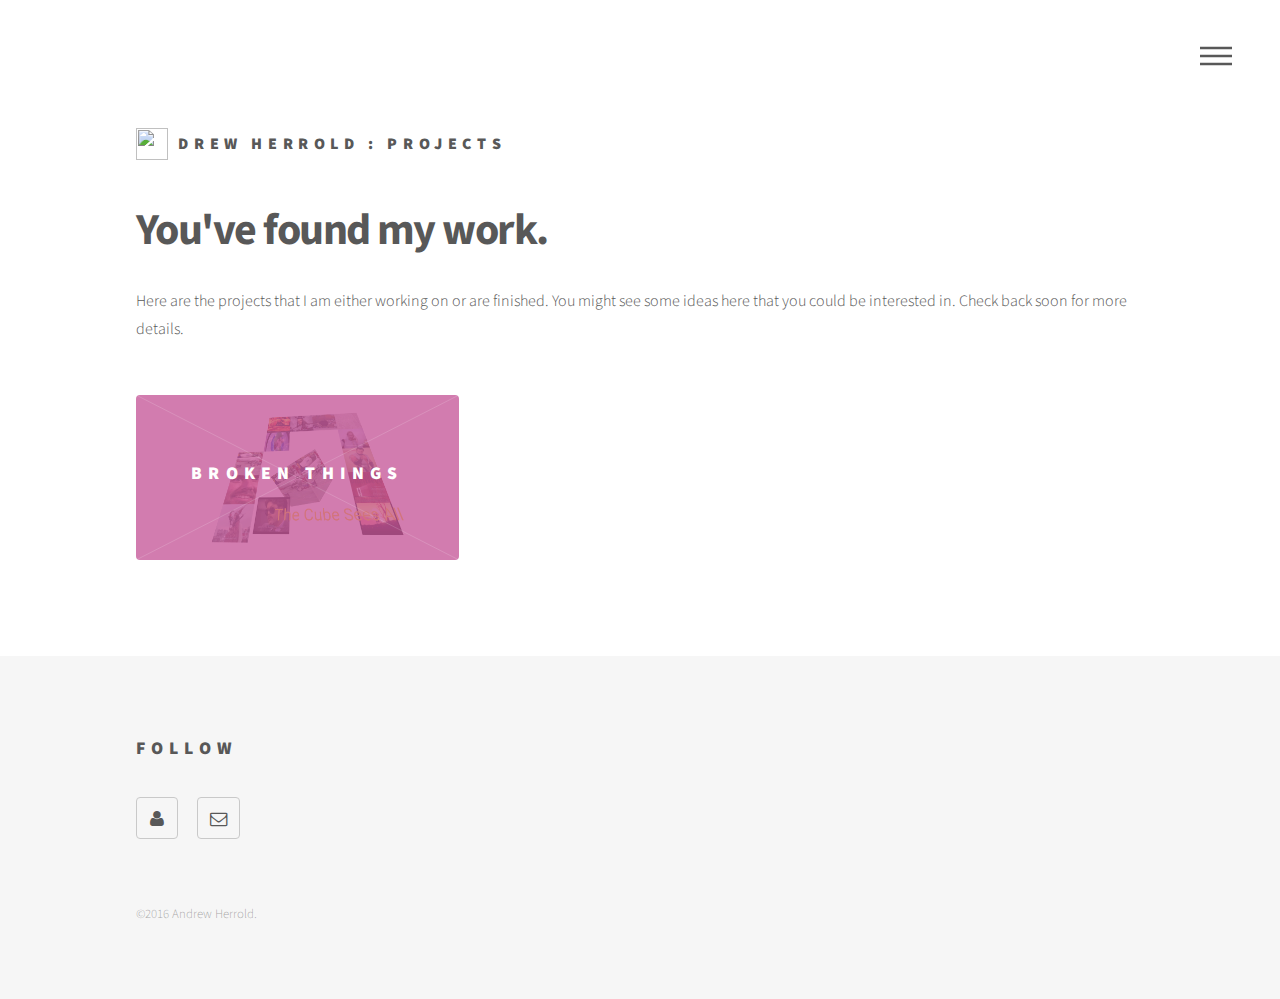
==== Projects/index.html @ 815cf6fb "Flow fix - refoldering things" ====
<!DOCTYPE HTML>
<!--
	Phantom by Pixelarity
	pixelarity.com @pixelarity
	License: pixelarity.com/license
-->
<html>
	<head>
		<title>Drew Herrold : Projects</title>
		<meta charset="utf-8" />
		<meta name="viewport" content="width=device-width, initial-scale=1" />
		<!--[if lte IE 8]><script src="assets/js/ie/html5shiv.js"></script><![endif]-->
		<link rel="stylesheet" href="../assets/css/projects.css" />
		<!--[if lte IE 9]><link rel="stylesheet" href="assets/css/ie9.css" /><![endif]-->
		<!--[if lte IE 8]><link rel="stylesheet" href="assets/css/ie8.css" /><![endif]-->
	</head>
	<body>
		<!-- Wrapper -->
			<div id="wrapper">

				<!-- Header -->
					<header id="header">
						<div class="inner">

							<!-- Logo -->
								<a href="../index.html" class="logo">
									<span class="symbol"><img src="#" alt="" /></span><span class="title">Drew herrold : Projects</span>
								</a>

							<!-- Nav -->
								<nav>
									<ul>
										<li><a href="#menu">Menu</a></li>
									</ul>
								</nav>

						</div>
					</header>

				<!-- Menu -->
					<nav id="menu">
						<h2>Menu</h2>
						<ul>
                        
							<li><a href="../index.html">Go Back Home</a></li>
							<li><a href="../placeholder.html">GeneratedDragons</a></li>
							<li><a href="../placeholder.html">Project Zinc</a></li>
							<li><a href="../placeholder.html">Project Emerald</a></li>
							
							<li><a href="/Projects/BrokenThings/BrokenThings.html">Failed and Broken Things</a><li>
							
							
						</ul>
					</nav>

				<!-- Main -->
					<div id="main">
						<div class="inner">
							<header>
								<h1>You've found my work.</h1>
								<p>Here are the projects that I am either working on or are finished. You might see some ideas here that you could be interested in. Check back soon for more details.</p>
							</header>
							<section class="tiles">
								<article class="style1">
									<span class="image">
										<img src="../images/pic01.jpg" alt="" />
									</span>
									<a href="../placeholder.html">
										<h2>GeneratedDragons</h2>
										<div class="content">
											<p>A take on dice-based roleplaying games.</p>
										</div>
									</a>
								</article>
								<article class="style2">
									<span class="image">
										<img src="../images/pic02.jpg" alt="" />
									</span>
									<a href="../placeholder.html">
										<h2>Project Zinc</h2>
										<div class="content">
											<p>Tanks, combos, and Paper Mario.</p>
										</div>
									</a>
								</article>
								<article class="style3">
									<span class="image">
										<img src="../images/pic03.jpg" alt="" />
									</span>
									<a href="../placeholder.html">
										<h2>Project Emerald</h2>
										<div class="content">
											<p>Digital Detectives.</p>
										</div>
									</a>
								</article>
								<article class="style4">
									<span class="image">
										<img src="/Projects/BrokenThings/images/canvas.png" alt="" />
									</span>
									<a href="/Projects/BrokenThings/BrokenThings.html">
										<h2>Broken Things</h2>
										<div class="content">
											<p>Abandon hope, ye who enter here. My small projects.</p>
										</div>
									</a>
								</article>
								<!--<article class="style5">
									<span class="image">
										<img src="images/pic05.jpg" alt="" />
									</span>
									<a href="generic.html">
										<h2>Aliquam</h2>
										<div class="content">
											<p>Sed nisl arcu euismod sit amet nisi lorem etiam dolor veroeros et feugiat.</p>
										</div>
									</a>
								</article>
								<article class="style6">
									<span class="image">
										<img src="images/pic06.jpg" alt="" />
									</span>
									<a href="generic.html">
										<h2>Veroeros</h2>
										<div class="content">
											<p>Sed nisl arcu euismod sit amet nisi lorem etiam dolor veroeros et feugiat.</p>
										</div>
									</a>
								</article>
								<article class="style2">
									<span class="image">
										<img src="images/pic07.jpg" alt="" />
									</span>
									<a href="generic.html">
										<h2>Ipsum</h2>
										<div class="content">
											<p>Sed nisl arcu euismod sit amet nisi lorem etiam dolor veroeros et feugiat.</p>
										</div>
									</a>
								</article>
								<article class="style3">
									<span class="image">
										<img src="images/pic08.jpg" alt="" />
									</span>
									<a href="generic.html">
										<h2>Dolor</h2>
										<div class="content">
											<p>Sed nisl arcu euismod sit amet nisi lorem etiam dolor veroeros et feugiat.</p>
										</div>
									</a>
								</article>
								<article class="style1">
									<span class="image">
										<img src="images/pic09.jpg" alt="" />
									</span>
									<a href="generic.html">
										<h2>Nullam</h2>
										<div class="content">
											<p>Sed nisl arcu euismod sit amet nisi lorem etiam dolor veroeros et feugiat.</p>
										</div>
									</a>
								</article>
								<article class="style5">
									<span class="image">
										<img src="images/pic10.jpg" alt="" />
									</span>
									<a href="generic.html">
										<h2>Ultricies</h2>
										<div class="content">
											<p>Sed nisl arcu euismod sit amet nisi lorem etiam dolor veroeros et feugiat.</p>
										</div>
									</a>
								</article>
								<article class="style6">
									<span class="image">
										<img src="images/pic11.jpg" alt="" />
									</span>
									<a href="generic.html">
										<h2>Dictum</h2>
										<div class="content">
											<p>Sed nisl arcu euismod sit amet nisi lorem etiam dolor veroeros et feugiat.</p>
										</div>
									</a>
								</article>
								<article class="style4">
									<span class="image">
										<img src="images/pic12.jpg" alt="" />
									</span>
									<a href="generic.html">
										<h2>Pretium</h2>
										<div class="content">
											<p>Sed nisl arcu euismod sit amet nisi lorem etiam dolor veroeros et feugiat.</p>
										</div>
									</a>
								</article>-->
							</section>
						</div>
					</div>

				<!-- Footer -->
					<footer id="footer">
						<div class="inner">
							<!--<section>
								<h2>Get in touch</h2>
								<form method="post" action="#">
									<div class="field half first">
										<input type="text" name="name" id="name" placeholder="Name" />
									</div>
									<div class="field half">
										<input type="email" name="email" id="email" placeholder="Email" />
									</div>
									<div class="field">
										<textarea name="message" id="message" placeholder="Message"></textarea>
									</div>
									<ul class="actions">
										<li><input type="submit" value="Send" class="special" /></li>
									</ul>
								</form>
							</section>-->
							<section>
								<h2>Follow</h2>
								<ul class="icons">
									<!--<li><a href="#" class="icon style2 fa-twitter"><span class="label">Twitter</span></a></li>
									<li><a href="#" class="icon style2 fa-facebook"><span class="label">Facebook</span></a></li>
									<li><a href="#" class="icon style2 fa-instagram"><span class="label">Instagram</span></a></li>
									<li><a href="#" class="icon style2 fa-dribbble"><span class="label">Dribbble</span></a></li>
									<li><a href="#" class="icon style2 fa-github"><span class="label">GitHub</span></a></li>
									<li><a href="#" class="icon style2 fa-500px"><span class="label">500px</span></a></li>-->
									<li><a href="../Personal/personal.html" class="icon style2 fa-user"><span class="label">Phone</span></a></li>
									<li><a href="mailto::me@drewherrold.com" class="icon style2 fa-envelope-o"><span class="label">Email</span></a></li>
								</ul>
							</section>
							<ul class="copyright">
								<li>&copy;2016 Andrew Herrold.</li>
							</ul>
						</div>
					</footer>

			</div>

		<!-- Scripts -->
			<script src="../assets/js/jquery.min.js"></script>
			<script src="../assets/js/skel.min.js"></script>
			<script src="../assets/js/util.js"></script>
			<!--[if lte IE 8]><script src="assets/js/ie/respond.min.js"></script><![endif]-->
			<script src="../assets/js/projects.js"></script>

	</body>
</html>
---- assets/css/projects.css ----
@import url(font-awesome.min.css);
@import url("//fonts.googleapis.com/css?family=Source+Sans+Pro:300,700,900");

/*
	Phantom by Pixelarity
	pixelarity.com @pixelarity
	License: pixelarity.com/license
*/

/* Reset */

	html, body, div, span, applet, object, iframe, h1, h2, h3, h4, h5, h6, p, blockquote, pre, a, abbr, acronym, address, big, cite, code, del, dfn, em, img, ins, kbd, q, s, samp, small, strike, strong, sub, sup, tt, var, b, u, i, center, dl, dt, dd, ol, ul, li, fieldset, form, label, legend, table, caption, tbody, tfoot, thead, tr, th, td, article, aside, canvas, details, embed, figure, figcaption, footer, header, hgroup, menu, nav, output, ruby, section, summary, time, mark, audio, video {
		margin: 0;
		padding: 0;
		border: 0;
		font-size: 100%;
		font: inherit;
		vertical-align: baseline;
	}

	article, aside, details, figcaption, figure, footer, header, hgroup, menu, nav, section {
		display: block;
	}

	body {
		line-height: 1;
	}

	ol, ul {
		list-style: none;
	}

	blockquote, q {
		quotes: none;
	}

	blockquote:before, blockquote:after, q:before, q:after {
		content: '';
		content: none;
	}

	table {
		border-collapse: collapse;
		border-spacing: 0;
	}

	body {
		-webkit-text-size-adjust: none;
	}

/* Box Model */

	*, *:before, *:after {
		-moz-box-sizing: border-box;
		-webkit-box-sizing: border-box;
		box-sizing: border-box;
	}

/* Grid */

	.row {
		border-bottom: solid 1px transparent;
		-moz-box-sizing: border-box;
		-webkit-box-sizing: border-box;
		box-sizing: border-box;
	}

	.row > * {
		float: left;
		-moz-box-sizing: border-box;
		-webkit-box-sizing: border-box;
		box-sizing: border-box;
	}

	.row:after, .row:before {
		content: '';
		display: block;
		clear: both;
		height: 0;
	}

	.row.uniform > * > :first-child {
		margin-top: 0;
	}

	.row.uniform > * > :last-child {
		margin-bottom: 0;
	}

	.row.\30 \25 > * {
		padding: 0 0 0 0em;
	}

	.row.\30 \25 {
		margin: 0 0 -1px 0em;
	}

	.row.uniform.\30 \25 > * {
		padding: 0em 0 0 0em;
	}

	.row.uniform.\30 \25 {
		margin: 0em 0 -1px 0em;
	}

	.row > * {
		padding: 0 0 0 2em;
	}

	.row {
		margin: 0 0 -1px -2em;
	}

	.row.uniform > * {
		padding: 2em 0 0 2em;
	}

	.row.uniform {
		margin: -2em 0 -1px -2em;
	}

	.row.\32 00\25 > * {
		padding: 0 0 0 4em;
	}

	.row.\32 00\25 {
		margin: 0 0 -1px -4em;
	}

	.row.uniform.\32 00\25 > * {
		padding: 4em 0 0 4em;
	}

	.row.uniform.\32 00\25 {
		margin: -4em 0 -1px -4em;
	}

	.row.\31 50\25 > * {
		padding: 0 0 0 3em;
	}

	.row.\31 50\25 {
		margin: 0 0 -1px -3em;
	}

	.row.uniform.\31 50\25 > * {
		padding: 3em 0 0 3em;
	}

	.row.uniform.\31 50\25 {
		margin: -3em 0 -1px -3em;
	}

	.row.\35 0\25 > * {
		padding: 0 0 0 1em;
	}

	.row.\35 0\25 {
		margin: 0 0 -1px -1em;
	}

	.row.uniform.\35 0\25 > * {
		padding: 1em 0 0 1em;
	}

	.row.uniform.\35 0\25 {
		margin: -1em 0 -1px -1em;
	}

	.row.\32 5\25 > * {
		padding: 0 0 0 0.5em;
	}

	.row.\32 5\25 {
		margin: 0 0 -1px -0.5em;
	}

	.row.uniform.\32 5\25 > * {
		padding: 0.5em 0 0 0.5em;
	}

	.row.uniform.\32 5\25 {
		margin: -0.5em 0 -1px -0.5em;
	}

	.\31 2u, .\31 2u\24 {
		width: 100%;
		clear: none;
		margin-left: 0;
	}

	.\31 1u, .\31 1u\24 {
		width: 91.6666666667%;
		clear: none;
		margin-left: 0;
	}

	.\31 0u, .\31 0u\24 {
		width: 83.3333333333%;
		clear: none;
		margin-left: 0;
	}

	.\39 u, .\39 u\24 {
		width: 75%;
		clear: none;
		margin-left: 0;
	}

	.\38 u, .\38 u\24 {
		width: 66.6666666667%;
		clear: none;
		margin-left: 0;
	}

	.\37 u, .\37 u\24 {
		width: 58.3333333333%;
		clear: none;
		margin-left: 0;
	}

	.\36 u, .\36 u\24 {
		width: 50%;
		clear: none;
		margin-left: 0;
	}

	.\35 u, .\35 u\24 {
		width: 41.6666666667%;
		clear: none;
		margin-left: 0;
	}

	.\34 u, .\34 u\24 {
		width: 33.3333333333%;
		clear: none;
		margin-left: 0;
	}

	.\33 u, .\33 u\24 {
		width: 25%;
		clear: none;
		margin-left: 0;
	}

	.\32 u, .\32 u\24 {
		width: 16.6666666667%;
		clear: none;
		margin-left: 0;
	}

	.\31 u, .\31 u\24 {
		width: 8.3333333333%;
		clear: none;
		margin-left: 0;
	}

	.\31 2u\24 + *,
	.\31 1u\24 + *,
	.\31 0u\24 + *,
	.\39 u\24 + *,
	.\38 u\24 + *,
	.\37 u\24 + *,
	.\36 u\24 + *,
	.\35 u\24 + *,
	.\34 u\24 + *,
	.\33 u\24 + *,
	.\32 u\24 + *,
	.\31 u\24 + * {
		clear: left;
	}

	.\-11u {
		margin-left: 91.66667%;
	}

	.\-10u {
		margin-left: 83.33333%;
	}

	.\-9u {
		margin-left: 75%;
	}

	.\-8u {
		margin-left: 66.66667%;
	}

	.\-7u {
		margin-left: 58.33333%;
	}

	.\-6u {
		margin-left: 50%;
	}

	.\-5u {
		margin-left: 41.66667%;
	}

	.\-4u {
		margin-left: 33.33333%;
	}

	.\-3u {
		margin-left: 25%;
	}

	.\-2u {
		margin-left: 16.66667%;
	}

	.\-1u {
		margin-left: 8.33333%;
	}

	@media screen and (max-width: 1680px) {

		.row > * {
			padding: 0 0 0 2em;
		}

		.row {
			margin: 0 0 -1px -2em;
		}

		.row.uniform > * {
			padding: 2em 0 0 2em;
		}

		.row.uniform {
			margin: -2em 0 -1px -2em;
		}

		.row.\32 00\25 > * {
			padding: 0 0 0 4em;
		}

		.row.\32 00\25 {
			margin: 0 0 -1px -4em;
		}

		.row.uniform.\32 00\25 > * {
			padding: 4em 0 0 4em;
		}

		.row.uniform.\32 00\25 {
			margin: -4em 0 -1px -4em;
		}

		.row.\31 50\25 > * {
			padding: 0 0 0 3em;
		}

		.row.\31 50\25 {
			margin: 0 0 -1px -3em;
		}

		.row.uniform.\31 50\25 > * {
			padding: 3em 0 0 3em;
		}

		.row.uniform.\31 50\25 {
			margin: -3em 0 -1px -3em;
		}

		.row.\35 0\25 > * {
			padding: 0 0 0 1em;
		}

		.row.\35 0\25 {
			margin: 0 0 -1px -1em;
		}

		.row.uniform.\35 0\25 > * {
			padding: 1em 0 0 1em;
		}

		.row.uniform.\35 0\25 {
			margin: -1em 0 -1px -1em;
		}

		.row.\32 5\25 > * {
			padding: 0 0 0 0.5em;
		}

		.row.\32 5\25 {
			margin: 0 0 -1px -0.5em;
		}

		.row.uniform.\32 5\25 > * {
			padding: 0.5em 0 0 0.5em;
		}

		.row.uniform.\32 5\25 {
			margin: -0.5em 0 -1px -0.5em;
		}

		.\31 2u\28xlarge\29, .\31 2u\24\28xlarge\29 {
			width: 100%;
			clear: none;
			margin-left: 0;
		}

		.\31 1u\28xlarge\29, .\31 1u\24\28xlarge\29 {
			width: 91.6666666667%;
			clear: none;
			margin-left: 0;
		}

		.\31 0u\28xlarge\29, .\31 0u\24\28xlarge\29 {
			width: 83.3333333333%;
			clear: none;
			margin-left: 0;
		}

		.\39 u\28xlarge\29, .\39 u\24\28xlarge\29 {
			width: 75%;
			clear: none;
			margin-left: 0;
		}

		.\38 u\28xlarge\29, .\38 u\24\28xlarge\29 {
			width: 66.6666666667%;
			clear: none;
			margin-left: 0;
		}

		.\37 u\28xlarge\29, .\37 u\24\28xlarge\29 {
			width: 58.3333333333%;
			clear: none;
			margin-left: 0;
		}

		.\36 u\28xlarge\29, .\36 u\24\28xlarge\29 {
			width: 50%;
			clear: none;
			margin-left: 0;
		}

		.\35 u\28xlarge\29, .\35 u\24\28xlarge\29 {
			width: 41.6666666667%;
			clear: none;
			margin-left: 0;
		}

		.\34 u\28xlarge\29, .\34 u\24\28xlarge\29 {
			width: 33.3333333333%;
			clear: none;
			margin-left: 0;
		}

		.\33 u\28xlarge\29, .\33 u\24\28xlarge\29 {
			width: 25%;
			clear: none;
			margin-left: 0;
		}

		.\32 u\28xlarge\29, .\32 u\24\28xlarge\29 {
			width: 16.6666666667%;
			clear: none;
			margin-left: 0;
		}

		.\31 u\28xlarge\29, .\31 u\24\28xlarge\29 {
			width: 8.3333333333%;
			clear: none;
			margin-left: 0;
		}

		.\31 2u\24\28xlarge\29 + *,
		.\31 1u\24\28xlarge\29 + *,
		.\31 0u\24\28xlarge\29 + *,
		.\39 u\24\28xlarge\29 + *,
		.\38 u\24\28xlarge\29 + *,
		.\37 u\24\28xlarge\29 + *,
		.\36 u\24\28xlarge\29 + *,
		.\35 u\24\28xlarge\29 + *,
		.\34 u\24\28xlarge\29 + *,
		.\33 u\24\28xlarge\29 + *,
		.\32 u\24\28xlarge\29 + *,
		.\31 u\24\28xlarge\29 + * {
			clear: left;
		}

		.\-11u\28xlarge\29 {
			margin-left: 91.66667%;
		}

		.\-10u\28xlarge\29 {
			margin-left: 83.33333%;
		}

		.\-9u\28xlarge\29 {
			margin-left: 75%;
		}

		.\-8u\28xlarge\29 {
			margin-left: 66.66667%;
		}

		.\-7u\28xlarge\29 {
			margin-left: 58.33333%;
		}

		.\-6u\28xlarge\29 {
			margin-left: 50%;
		}

		.\-5u\28xlarge\29 {
			margin-left: 41.66667%;
		}

		.\-4u\28xlarge\29 {
			margin-left: 33.33333%;
		}

		.\-3u\28xlarge\29 {
			margin-left: 25%;
		}

		.\-2u\28xlarge\29 {
			margin-left: 16.66667%;
		}

		.\-1u\28xlarge\29 {
			margin-left: 8.33333%;
		}

	}

	@media screen and (max-width: 1280px) {

		.row > * {
			padding: 0 0 0 2em;
		}

		.row {
			margin: 0 0 -1px -2em;
		}

		.row.uniform > * {
			padding: 2em 0 0 2em;
		}

		.row.uniform {
			margin: -2em 0 -1px -2em;
		}

		.row.\32 00\25 > * {
			padding: 0 0 0 4em;
		}

		.row.\32 00\25 {
			margin: 0 0 -1px -4em;
		}

		.row.uniform.\32 00\25 > * {
			padding: 4em 0 0 4em;
		}

		.row.uniform.\32 00\25 {
			margin: -4em 0 -1px -4em;
		}

		.row.\31 50\25 > * {
			padding: 0 0 0 3em;
		}

		.row.\31 50\25 {
			margin: 0 0 -1px -3em;
		}

		.row.uniform.\31 50\25 > * {
			padding: 3em 0 0 3em;
		}

		.row.uniform.\31 50\25 {
			margin: -3em 0 -1px -3em;
		}

		.row.\35 0\25 > * {
			padding: 0 0 0 1em;
		}

		.row.\35 0\25 {
			margin: 0 0 -1px -1em;
		}

		.row.uniform.\35 0\25 > * {
			padding: 1em 0 0 1em;
		}

		.row.uniform.\35 0\25 {
			margin: -1em 0 -1px -1em;
		}

		.row.\32 5\25 > * {
			padding: 0 0 0 0.5em;
		}

		.row.\32 5\25 {
			margin: 0 0 -1px -0.5em;
		}

		.row.uniform.\32 5\25 > * {
			padding: 0.5em 0 0 0.5em;
		}

		.row.uniform.\32 5\25 {
			margin: -0.5em 0 -1px -0.5em;
		}

		.\31 2u\28large\29, .\31 2u\24\28large\29 {
			width: 100%;
			clear: none;
			margin-left: 0;
		}

		.\31 1u\28large\29, .\31 1u\24\28large\29 {
			width: 91.6666666667%;
			clear: none;
			margin-left: 0;
		}

		.\31 0u\28large\29, .\31 0u\24\28large\29 {
			width: 83.3333333333%;
			clear: none;
			margin-left: 0;
		}

		.\39 u\28large\29, .\39 u\24\28large\29 {
			width: 75%;
			clear: none;
			margin-left: 0;
		}

		.\38 u\28large\29, .\38 u\24\28large\29 {
			width: 66.6666666667%;
			clear: none;
			margin-left: 0;
		}

		.\37 u\28large\29, .\37 u\24\28large\29 {
			width: 58.3333333333%;
			clear: none;
			margin-left: 0;
		}

		.\36 u\28large\29, .\36 u\24\28large\29 {
			width: 50%;
			clear: none;
			margin-left: 0;
		}

		.\35 u\28large\29, .\35 u\24\28large\29 {
			width: 41.6666666667%;
			clear: none;
			margin-left: 0;
		}

		.\34 u\28large\29, .\34 u\24\28large\29 {
			width: 33.3333333333%;
			clear: none;
			margin-left: 0;
		}

		.\33 u\28large\29, .\33 u\24\28large\29 {
			width: 25%;
			clear: none;
			margin-left: 0;
		}

		.\32 u\28large\29, .\32 u\24\28large\29 {
			width: 16.6666666667%;
			clear: none;
			margin-left: 0;
		}

		.\31 u\28large\29, .\31 u\24\28large\29 {
			width: 8.3333333333%;
			clear: none;
			margin-left: 0;
		}

		.\31 2u\24\28large\29 + *,
		.\31 1u\24\28large\29 + *,
		.\31 0u\24\28large\29 + *,
		.\39 u\24\28large\29 + *,
		.\38 u\24\28large\29 + *,
		.\37 u\24\28large\29 + *,
		.\36 u\24\28large\29 + *,
		.\35 u\24\28large\29 + *,
		.\34 u\24\28large\29 + *,
		.\33 u\24\28large\29 + *,
		.\32 u\24\28large\29 + *,
		.\31 u\24\28large\29 + * {
			clear: left;
		}

		.\-11u\28large\29 {
			margin-left: 91.66667%;
		}

		.\-10u\28large\29 {
			margin-left: 83.33333%;
		}

		.\-9u\28large\29 {
			margin-left: 75%;
		}

		.\-8u\28large\29 {
			margin-left: 66.66667%;
		}

		.\-7u\28large\29 {
			margin-left: 58.33333%;
		}

		.\-6u\28large\29 {
			margin-left: 50%;
		}

		.\-5u\28large\29 {
			margin-left: 41.66667%;
		}

		.\-4u\28large\29 {
			margin-left: 33.33333%;
		}

		.\-3u\28large\29 {
			margin-left: 25%;
		}

		.\-2u\28large\29 {
			margin-left: 16.66667%;
		}

		.\-1u\28large\29 {
			margin-left: 8.33333%;
		}

	}

	@media screen and (max-width: 980px) {

		.row > * {
			padding: 0 0 0 1.5em;
		}

		.row {
			margin: 0 0 -1px -1.5em;
		}

		.row.uniform > * {
			padding: 1.5em 0 0 1.5em;
		}

		.row.uniform {
			margin: -1.5em 0 -1px -1.5em;
		}

		.row.\32 00\25 > * {
			padding: 0 0 0 3em;
		}

		.row.\32 00\25 {
			margin: 0 0 -1px -3em;
		}

		.row.uniform.\32 00\25 > * {
			padding: 3em 0 0 3em;
		}

		.row.uniform.\32 00\25 {
			margin: -3em 0 -1px -3em;
		}

		.row.\31 50\25 > * {
			padding: 0 0 0 2.25em;
		}

		.row.\31 50\25 {
			margin: 0 0 -1px -2.25em;
		}

		.row.uniform.\31 50\25 > * {
			padding: 2.25em 0 0 2.25em;
		}

		.row.uniform.\31 50\25 {
			margin: -2.25em 0 -1px -2.25em;
		}

		.row.\35 0\25 > * {
			padding: 0 0 0 0.75em;
		}

		.row.\35 0\25 {
			margin: 0 0 -1px -0.75em;
		}

		.row.uniform.\35 0\25 > * {
			padding: 0.75em 0 0 0.75em;
		}

		.row.uniform.\35 0\25 {
			margin: -0.75em 0 -1px -0.75em;
		}

		.row.\32 5\25 > * {
			padding: 0 0 0 0.375em;
		}

		.row.\32 5\25 {
			margin: 0 0 -1px -0.375em;
		}

		.row.uniform.\32 5\25 > * {
			padding: 0.375em 0 0 0.375em;
		}

		.row.uniform.\32 5\25 {
			margin: -0.375em 0 -1px -0.375em;
		}

		.\31 2u\28medium\29, .\31 2u\24\28medium\29 {
			width: 100%;
			clear: none;
			margin-left: 0;
		}

		.\31 1u\28medium\29, .\31 1u\24\28medium\29 {
			width: 91.6666666667%;
			clear: none;
			margin-left: 0;
		}

		.\31 0u\28medium\29, .\31 0u\24\28medium\29 {
			width: 83.3333333333%;
			clear: none;
			margin-left: 0;
		}

		.\39 u\28medium\29, .\39 u\24\28medium\29 {
			width: 75%;
			clear: none;
			margin-left: 0;
		}

		.\38 u\28medium\29, .\38 u\24\28medium\29 {
			width: 66.6666666667%;
			clear: none;
			margin-left: 0;
		}

		.\37 u\28medium\29, .\37 u\24\28medium\29 {
			width: 58.3333333333%;
			clear: none;
			margin-left: 0;
		}

		.\36 u\28medium\29, .\36 u\24\28medium\29 {
			width: 50%;
			clear: none;
			margin-left: 0;
		}

		.\35 u\28medium\29, .\35 u\24\28medium\29 {
			width: 41.6666666667%;
			clear: none;
			margin-left: 0;
		}

		.\34 u\28medium\29, .\34 u\24\28medium\29 {
			width: 33.3333333333%;
			clear: none;
			margin-left: 0;
		}

		.\33 u\28medium\29, .\33 u\24\28medium\29 {
			width: 25%;
			clear: none;
			margin-left: 0;
		}

		.\32 u\28medium\29, .\32 u\24\28medium\29 {
			width: 16.6666666667%;
			clear: none;
			margin-left: 0;
		}

		.\31 u\28medium\29, .\31 u\24\28medium\29 {
			width: 8.3333333333%;
			clear: none;
			margin-left: 0;
		}

		.\31 2u\24\28medium\29 + *,
		.\31 1u\24\28medium\29 + *,
		.\31 0u\24\28medium\29 + *,
		.\39 u\24\28medium\29 + *,
		.\38 u\24\28medium\29 + *,
		.\37 u\24\28medium\29 + *,
		.\36 u\24\28medium\29 + *,
		.\35 u\24\28medium\29 + *,
		.\34 u\24\28medium\29 + *,
		.\33 u\24\28medium\29 + *,
		.\32 u\24\28medium\29 + *,
		.\31 u\24\28medium\29 + * {
			clear: left;
		}

		.\-11u\28medium\29 {
			margin-left: 91.66667%;
		}

		.\-10u\28medium\29 {
			margin-left: 83.33333%;
		}

		.\-9u\28medium\29 {
			margin-left: 75%;
		}

		.\-8u\28medium\29 {
			margin-left: 66.66667%;
		}

		.\-7u\28medium\29 {
			margin-left: 58.33333%;
		}

		.\-6u\28medium\29 {
			margin-left: 50%;
		}

		.\-5u\28medium\29 {
			margin-left: 41.66667%;
		}

		.\-4u\28medium\29 {
			margin-left: 33.33333%;
		}

		.\-3u\28medium\29 {
			margin-left: 25%;
		}

		.\-2u\28medium\29 {
			margin-left: 16.66667%;
		}

		.\-1u\28medium\29 {
			margin-left: 8.33333%;
		}

	}

	@media screen and (max-width: 736px) {

		.row > * {
			padding: 0 0 0 1em;
		}

		.row {
			margin: 0 0 -1px -1em;
		}

		.row.uniform > * {
			padding: 1em 0 0 1em;
		}

		.row.uniform {
			margin: -1em 0 -1px -1em;
		}

		.row.\32 00\25 > * {
			padding: 0 0 0 2em;
		}

		.row.\32 00\25 {
			margin: 0 0 -1px -2em;
		}

		.row.uniform.\32 00\25 > * {
			padding: 2em 0 0 2em;
		}

		.row.uniform.\32 00\25 {
			margin: -2em 0 -1px -2em;
		}

		.row.\31 50\25 > * {
			padding: 0 0 0 1.5em;
		}

		.row.\31 50\25 {
			margin: 0 0 -1px -1.5em;
		}

		.row.uniform.\31 50\25 > * {
			padding: 1.5em 0 0 1.5em;
		}

		.row.uniform.\31 50\25 {
			margin: -1.5em 0 -1px -1.5em;
		}

		.row.\35 0\25 > * {
			padding: 0 0 0 0.5em;
		}

		.row.\35 0\25 {
			margin: 0 0 -1px -0.5em;
		}

		.row.uniform.\35 0\25 > * {
			padding: 0.5em 0 0 0.5em;
		}

		.row.uniform.\35 0\25 {
			margin: -0.5em 0 -1px -0.5em;
		}

		.row.\32 5\25 > * {
			padding: 0 0 0 0.25em;
		}

		.row.\32 5\25 {
			margin: 0 0 -1px -0.25em;
		}

		.row.uniform.\32 5\25 > * {
			padding: 0.25em 0 0 0.25em;
		}

		.row.uniform.\32 5\25 {
			margin: -0.25em 0 -1px -0.25em;
		}

		.\31 2u\28small\29, .\31 2u\24\28small\29 {
			width: 100%;
			clear: none;
			margin-left: 0;
		}

		.\31 1u\28small\29, .\31 1u\24\28small\29 {
			width: 91.6666666667%;
			clear: none;
			margin-left: 0;
		}

		.\31 0u\28small\29, .\31 0u\24\28small\29 {
			width: 83.3333333333%;
			clear: none;
			margin-left: 0;
		}

		.\39 u\28small\29, .\39 u\24\28small\29 {
			width: 75%;
			clear: none;
			margin-left: 0;
		}

		.\38 u\28small\29, .\38 u\24\28small\29 {
			width: 66.6666666667%;
			clear: none;
			margin-left: 0;
		}

		.\37 u\28small\29, .\37 u\24\28small\29 {
			width: 58.3333333333%;
			clear: none;
			margin-left: 0;
		}

		.\36 u\28small\29, .\36 u\24\28small\29 {
			width: 50%;
			clear: none;
			margin-left: 0;
		}

		.\35 u\28small\29, .\35 u\24\28small\29 {
			width: 41.6666666667%;
			clear: none;
			margin-left: 0;
		}

		.\34 u\28small\29, .\34 u\24\28small\29 {
			width: 33.3333333333%;
			clear: none;
			margin-left: 0;
		}

		.\33 u\28small\29, .\33 u\24\28small\29 {
			width: 25%;
			clear: none;
			margin-left: 0;
		}

		.\32 u\28small\29, .\32 u\24\28small\29 {
			width: 16.6666666667%;
			clear: none;
			margin-left: 0;
		}

		.\31 u\28small\29, .\31 u\24\28small\29 {
			width: 8.3333333333%;
			clear: none;
			margin-left: 0;
		}

		.\31 2u\24\28small\29 + *,
		.\31 1u\24\28small\29 + *,
		.\31 0u\24\28small\29 + *,
		.\39 u\24\28small\29 + *,
		.\38 u\24\28small\29 + *,
		.\37 u\24\28small\29 + *,
		.\36 u\24\28small\29 + *,
		.\35 u\24\28small\29 + *,
		.\34 u\24\28small\29 + *,
		.\33 u\24\28small\29 + *,
		.\32 u\24\28small\29 + *,
		.\31 u\24\28small\29 + * {
			clear: left;
		}

		.\-11u\28small\29 {
			margin-left: 91.66667%;
		}

		.\-10u\28small\29 {
			margin-left: 83.33333%;
		}

		.\-9u\28small\29 {
			margin-left: 75%;
		}

		.\-8u\28small\29 {
			margin-left: 66.66667%;
		}

		.\-7u\28small\29 {
			margin-left: 58.33333%;
		}

		.\-6u\28small\29 {
			margin-left: 50%;
		}

		.\-5u\28small\29 {
			margin-left: 41.66667%;
		}

		.\-4u\28small\29 {
			margin-left: 33.33333%;
		}

		.\-3u\28small\29 {
			margin-left: 25%;
		}

		.\-2u\28small\29 {
			margin-left: 16.66667%;
		}

		.\-1u\28small\29 {
			margin-left: 8.33333%;
		}

	}

	@media screen and (max-width: 480px) {

		.row > * {
			padding: 0 0 0 1em;
		}

		.row {
			margin: 0 0 -1px -1em;
		}

		.row.uniform > * {
			padding: 1em 0 0 1em;
		}

		.row.uniform {
			margin: -1em 0 -1px -1em;
		}

		.row.\32 00\25 > * {
			padding: 0 0 0 2em;
		}

		.row.\32 00\25 {
			margin: 0 0 -1px -2em;
		}

		.row.uniform.\32 00\25 > * {
			padding: 2em 0 0 2em;
		}

		.row.uniform.\32 00\25 {
			margin: -2em 0 -1px -2em;
		}

		.row.\31 50\25 > * {
			padding: 0 0 0 1.5em;
		}

		.row.\31 50\25 {
			margin: 0 0 -1px -1.5em;
		}

		.row.uniform.\31 50\25 > * {
			padding: 1.5em 0 0 1.5em;
		}

		.row.uniform.\31 50\25 {
			margin: -1.5em 0 -1px -1.5em;
		}

		.row.\35 0\25 > * {
			padding: 0 0 0 0.5em;
		}

		.row.\35 0\25 {
			margin: 0 0 -1px -0.5em;
		}

		.row.uniform.\35 0\25 > * {
			padding: 0.5em 0 0 0.5em;
		}

		.row.uniform.\35 0\25 {
			margin: -0.5em 0 -1px -0.5em;
		}

		.row.\32 5\25 > * {
			padding: 0 0 0 0.25em;
		}

		.row.\32 5\25 {
			margin: 0 0 -1px -0.25em;
		}

		.row.uniform.\32 5\25 > * {
			padding: 0.25em 0 0 0.25em;
		}

		.row.uniform.\32 5\25 {
			margin: -0.25em 0 -1px -0.25em;
		}

		.\31 2u\28xsmall\29, .\31 2u\24\28xsmall\29 {
			width: 100%;
			clear: none;
			margin-left: 0;
		}

		.\31 1u\28xsmall\29, .\31 1u\24\28xsmall\29 {
			width: 91.6666666667%;
			clear: none;
			margin-left: 0;
		}

		.\31 0u\28xsmall\29, .\31 0u\24\28xsmall\29 {
			width: 83.3333333333%;
			clear: none;
			margin-left: 0;
		}

		.\39 u\28xsmall\29, .\39 u\24\28xsmall\29 {
			width: 75%;
			clear: none;
			margin-left: 0;
		}

		.\38 u\28xsmall\29, .\38 u\24\28xsmall\29 {
			width: 66.6666666667%;
			clear: none;
			margin-left: 0;
		}

		.\37 u\28xsmall\29, .\37 u\24\28xsmall\29 {
			width: 58.3333333333%;
			clear: none;
			margin-left: 0;
		}

		.\36 u\28xsmall\29, .\36 u\24\28xsmall\29 {
			width: 50%;
			clear: none;
			margin-left: 0;
		}

		.\35 u\28xsmall\29, .\35 u\24\28xsmall\29 {
			width: 41.6666666667%;
			clear: none;
			margin-left: 0;
		}

		.\34 u\28xsmall\29, .\34 u\24\28xsmall\29 {
			width: 33.3333333333%;
			clear: none;
			margin-left: 0;
		}

		.\33 u\28xsmall\29, .\33 u\24\28xsmall\29 {
			width: 25%;
			clear: none;
			margin-left: 0;
		}

		.\32 u\28xsmall\29, .\32 u\24\28xsmall\29 {
			width: 16.6666666667%;
			clear: none;
			margin-left: 0;
		}

		.\31 u\28xsmall\29, .\31 u\24\28xsmall\29 {
			width: 8.3333333333%;
			clear: none;
			margin-left: 0;
		}

		.\31 2u\24\28xsmall\29 + *,
		.\31 1u\24\28xsmall\29 + *,
		.\31 0u\24\28xsmall\29 + *,
		.\39 u\24\28xsmall\29 + *,
		.\38 u\24\28xsmall\29 + *,
		.\37 u\24\28xsmall\29 + *,
		.\36 u\24\28xsmall\29 + *,
		.\35 u\24\28xsmall\29 + *,
		.\34 u\24\28xsmall\29 + *,
		.\33 u\24\28xsmall\29 + *,
		.\32 u\24\28xsmall\29 + *,
		.\31 u\24\28xsmall\29 + * {
			clear: left;
		}

		.\-11u\28xsmall\29 {
			margin-left: 91.66667%;
		}

		.\-10u\28xsmall\29 {
			margin-left: 83.33333%;
		}

		.\-9u\28xsmall\29 {
			margin-left: 75%;
		}

		.\-8u\28xsmall\29 {
			margin-left: 66.66667%;
		}

		.\-7u\28xsmall\29 {
			margin-left: 58.33333%;
		}

		.\-6u\28xsmall\29 {
			margin-left: 50%;
		}

		.\-5u\28xsmall\29 {
			margin-left: 41.66667%;
		}

		.\-4u\28xsmall\29 {
			margin-left: 33.33333%;
		}

		.\-3u\28xsmall\29 {
			margin-left: 25%;
		}

		.\-2u\28xsmall\29 {
			margin-left: 16.66667%;
		}

		.\-1u\28xsmall\29 {
			margin-left: 8.33333%;
		}

	}

	@media screen and (max-width: 360px) {

		.row > * {
			padding: 0 0 0 1em;
		}

		.row {
			margin: 0 0 -1px -1em;
		}

		.row.uniform > * {
			padding: 1em 0 0 1em;
		}

		.row.uniform {
			margin: -1em 0 -1px -1em;
		}

		.row.\32 00\25 > * {
			padding: 0 0 0 2em;
		}

		.row.\32 00\25 {
			margin: 0 0 -1px -2em;
		}

		.row.uniform.\32 00\25 > * {
			padding: 2em 0 0 2em;
		}

		.row.uniform.\32 00\25 {
			margin: -2em 0 -1px -2em;
		}

		.row.\31 50\25 > * {
			padding: 0 0 0 1.5em;
		}

		.row.\31 50\25 {
			margin: 0 0 -1px -1.5em;
		}

		.row.uniform.\31 50\25 > * {
			padding: 1.5em 0 0 1.5em;
		}

		.row.uniform.\31 50\25 {
			margin: -1.5em 0 -1px -1.5em;
		}

		.row.\35 0\25 > * {
			padding: 0 0 0 0.5em;
		}

		.row.\35 0\25 {
			margin: 0 0 -1px -0.5em;
		}

		.row.uniform.\35 0\25 > * {
			padding: 0.5em 0 0 0.5em;
		}

		.row.uniform.\35 0\25 {
			margin: -0.5em 0 -1px -0.5em;
		}

		.row.\32 5\25 > * {
			padding: 0 0 0 0.25em;
		}

		.row.\32 5\25 {
			margin: 0 0 -1px -0.25em;
		}

		.row.uniform.\32 5\25 > * {
			padding: 0.25em 0 0 0.25em;
		}

		.row.uniform.\32 5\25 {
			margin: -0.25em 0 -1px -0.25em;
		}

		.\31 2u\28xxsmall\29, .\31 2u\24\28xxsmall\29 {
			width: 100%;
			clear: none;
			margin-left: 0;
		}

		.\31 1u\28xxsmall\29, .\31 1u\24\28xxsmall\29 {
			width: 91.6666666667%;
			clear: none;
			margin-left: 0;
		}

		.\31 0u\28xxsmall\29, .\31 0u\24\28xxsmall\29 {
			width: 83.3333333333%;
			clear: none;
			margin-left: 0;
		}

		.\39 u\28xxsmall\29, .\39 u\24\28xxsmall\29 {
			width: 75%;
			clear: none;
			margin-left: 0;
		}

		.\38 u\28xxsmall\29, .\38 u\24\28xxsmall\29 {
			width: 66.6666666667%;
			clear: none;
			margin-left: 0;
		}

		.\37 u\28xxsmall\29, .\37 u\24\28xxsmall\29 {
			width: 58.3333333333%;
			clear: none;
			margin-left: 0;
		}

		.\36 u\28xxsmall\29, .\36 u\24\28xxsmall\29 {
			width: 50%;
			clear: none;
			margin-left: 0;
		}

		.\35 u\28xxsmall\29, .\35 u\24\28xxsmall\29 {
			width: 41.6666666667%;
			clear: none;
			margin-left: 0;
		}

		.\34 u\28xxsmall\29, .\34 u\24\28xxsmall\29 {
			width: 33.3333333333%;
			clear: none;
			margin-left: 0;
		}

		.\33 u\28xxsmall\29, .\33 u\24\28xxsmall\29 {
			width: 25%;
			clear: none;
			margin-left: 0;
		}

		.\32 u\28xxsmall\29, .\32 u\24\28xxsmall\29 {
			width: 16.6666666667%;
			clear: none;
			margin-left: 0;
		}

		.\31 u\28xxsmall\29, .\31 u\24\28xxsmall\29 {
			width: 8.3333333333%;
			clear: none;
			margin-left: 0;
		}

		.\31 2u\24\28xxsmall\29 + *,
		.\31 1u\24\28xxsmall\29 + *,
		.\31 0u\24\28xxsmall\29 + *,
		.\39 u\24\28xxsmall\29 + *,
		.\38 u\24\28xxsmall\29 + *,
		.\37 u\24\28xxsmall\29 + *,
		.\36 u\24\28xxsmall\29 + *,
		.\35 u\24\28xxsmall\29 + *,
		.\34 u\24\28xxsmall\29 + *,
		.\33 u\24\28xxsmall\29 + *,
		.\32 u\24\28xxsmall\29 + *,
		.\31 u\24\28xxsmall\29 + * {
			clear: left;
		}

		.\-11u\28xxsmall\29 {
			margin-left: 91.66667%;
		}

		.\-10u\28xxsmall\29 {
			margin-left: 83.33333%;
		}

		.\-9u\28xxsmall\29 {
			margin-left: 75%;
		}

		.\-8u\28xxsmall\29 {
			margin-left: 66.66667%;
		}

		.\-7u\28xxsmall\29 {
			margin-left: 58.33333%;
		}

		.\-6u\28xxsmall\29 {
			margin-left: 50%;
		}

		.\-5u\28xxsmall\29 {
			margin-left: 41.66667%;
		}

		.\-4u\28xxsmall\29 {
			margin-left: 33.33333%;
		}

		.\-3u\28xxsmall\29 {
			margin-left: 25%;
		}

		.\-2u\28xxsmall\29 {
			margin-left: 16.66667%;
		}

		.\-1u\28xxsmall\29 {
			margin-left: 8.33333%;
		}

	}

/* Basic */

	@-ms-viewport {
		width: device-width;
	}

	body {
		-ms-overflow-style: scrollbar;
	}

	@media screen and (max-width: 480px) {

		html, body {
			min-width: 320px;
		}

	}

	body {
		background: #ffffff;
	}

		body.is-loading *, body.is-loading *:before, body.is-loading *:after {
			-moz-animation: none !important;
			-webkit-animation: none !important;
			-ms-animation: none !important;
			animation: none !important;
			-moz-transition: none !important;
			-webkit-transition: none !important;
			-ms-transition: none !important;
			transition: none !important;
		}

/* Type */

	body, input, select, textarea {
		color: #585858;
		font-family: "Source Sans Pro", Helvetica, sans-serif;
		font-size: 16pt;
		font-weight: 300;
		line-height: 1.75;
	}

		@media screen and (max-width: 1680px) {

			body, input, select, textarea {
				font-size: 14pt;
			}

		}

		@media screen and (max-width: 1280px) {

			body, input, select, textarea {
				font-size: 12pt;
			}

		}

	a {
		-moz-transition: border-bottom-color 0.2s ease, color 0.2s ease;
		-webkit-transition: border-bottom-color 0.2s ease, color 0.2s ease;
		-ms-transition: border-bottom-color 0.2s ease, color 0.2s ease;
		transition: border-bottom-color 0.2s ease, color 0.2s ease;
		text-decoration: none;
		color: #585858;
		border-bottom: dotted 1px rgba(88, 88, 88, 0.5);
	}

		a:hover {
			border-bottom-color: transparent;
			color: #f2849e !important;
		}

	strong, b {
		font-weight: 900;
	}

	em, i {
		font-style: italic;
	}

	p {
		margin: 0 0 2em 0;
	}

	h1 {
		font-size: 2.75em;
		font-weight: 700;
		line-height: 1.3;
		margin: 0 0 1em 0;
		letter-spacing: -0.035em;
	}

		h1 a {
			color: inherit;
		}

		@media screen and (max-width: 736px) {

			h1 {
				font-size: 2em;
				margin: 0 0 1em 0;
			}

		}

		@media screen and (max-width: 360px) {

			h1 {
				font-size: 1.75em;
			}

		}

	h2, h3, h4, h5, h6 {
		font-weight: 900;
		line-height: 1.5;
		margin: 0 0 2em 0;
		text-transform: uppercase;
		letter-spacing: 0.35em;
	}

		h2 a, h3 a, h4 a, h5 a, h6 a {
			color: inherit;
		}

	h2 {
		font-size: 1.1em;
	}

	h3 {
		font-size: 1em;
	}

	h4 {
		font-size: 0.8em;
	}

	h5 {
		font-size: 0.8em;
	}

	h6 {
		font-size: 0.8em;
	}

	@media screen and (max-width: 980px) {

		h1 br, h2 br, h3 br, h4 br, h5 br, h6 br {
			display: none;
		}

	}

	@media screen and (max-width: 736px) {

		h2 {
			font-size: 1em;
		}

		h3 {
			font-size: 0.8em;
		}

	}

	sub {
		font-size: 0.8em;
		position: relative;
		top: 0.5em;
	}

	sup {
		font-size: 0.8em;
		position: relative;
		top: -0.5em;
	}

	blockquote {
		border-left: solid 4px #c9c9c9;
		font-style: italic;
		margin: 0 0 2em 0;
		padding: 0.5em 0 0.5em 2em;
	}

	code {
		background: rgba(144, 144, 144, 0.075);
		border-radius: 4px;
		border: solid 1px #c9c9c9;
		font-family: "Courier New", monospace;
		font-size: 0.9em;
		margin: 0 0.25em;
		padding: 0.25em 0.65em;
	}

	pre {
		-webkit-overflow-scrolling: touch;
		font-family: "Courier New", monospace;
		font-size: 0.9em;
		margin: 0 0 2em 0;
	}

		pre code {
			display: block;
			line-height: 1.75;
			padding: 1em 1.5em;
			overflow-x: auto;
		}

	hr {
		border: 0;
		border-bottom: solid 1px #c9c9c9;
		margin: 2em 0;
	}

		hr.major {
			margin: 3em 0;
		}

	.align-left {
		text-align: left;
	}

	.align-center {
		text-align: center;
	}

	.align-right {
		text-align: right;
	}

/* Section/Article */

	section.special, article.special {
		text-align: center;
	}

	header p {
		margin-top: -1em;
	}

	@media screen and (max-width: 736px) {

		header p {
			margin-top: 0;
		}

	}

/* Icon */

	.icon {
		text-decoration: none;
		border-bottom: none;
		position: relative;
	}

		.icon:before {
			-moz-osx-font-smoothing: grayscale;
			-webkit-font-smoothing: antialiased;
			font-family: FontAwesome;
			font-style: normal;
			font-weight: normal;
			text-transform: none !important;
		}

		.icon > .label {
			display: none;
		}

		.icon.style2 {
			-moz-transition: background-color 0.2s ease-in-out, color 0.2s ease-in-out, border-color 0.2s ease-in-out;
			-webkit-transition: background-color 0.2s ease-in-out, color 0.2s ease-in-out, border-color 0.2s ease-in-out;
			-ms-transition: background-color 0.2s ease-in-out, color 0.2s ease-in-out, border-color 0.2s ease-in-out;
			transition: background-color 0.2s ease-in-out, color 0.2s ease-in-out, border-color 0.2s ease-in-out;
			background-color: transparent;
			border: solid 1px #c9c9c9;
			border-radius: 4px;
			width: 2.65em;
			height: 2.65em;
			display: inline-block;
			text-align: center;
			line-height: 2.65em;
			color: inherit;
		}

			.icon.style2:before {
				font-size: 1.1em;
			}

			.icon.style2:hover {
				color: #f2849e;
				border-color: #f2849e;
			}

			.icon.style2:active {
				background-color: rgba(242, 132, 158, 0.1);
			}

/* List */

	ol {
		list-style: decimal;
		margin: 0 0 2em 0;
		padding-left: 1.25em;
	}

		ol li {
			padding-left: 0.25em;
		}

	ul {
		list-style: disc;
		margin: 0 0 2em 0;
		padding-left: 1em;
	}

		ul li {
			padding-left: 0.5em;
		}

		ul.alt {
			list-style: none;
			padding-left: 0;
		}

			ul.alt li {
				border-top: solid 1px #c9c9c9;
				padding: 0.5em 0;
			}

				ul.alt li:first-child {
					border-top: 0;
					padding-top: 0;
				}

		ul.icons {
			cursor: default;
			list-style: none;
			padding-left: 0;
			margin: -1em 0 2em -1em;
		}

			ul.icons li {
				display: inline-block;
				padding: 1em 0 0 1em;
			}

		ul.actions {
			cursor: default;
			list-style: none;
			padding-left: 0;
		}

			ul.actions li {
				display: inline-block;
				padding: 0 1em 0 0;
				vertical-align: middle;
			}

				ul.actions li:last-child {
					padding-right: 0;
				}

			ul.actions.small li {
				padding: 0 0.5em 0 0;
			}

			ul.actions.vertical li {
				display: block;
				padding: 1em 0 0 0;
			}

				ul.actions.vertical li:first-child {
					padding-top: 0;
				}

				ul.actions.vertical li > * {
					margin-bottom: 0;
				}

			ul.actions.vertical.small li {
				padding: 0.5em 0 0 0;
			}

				ul.actions.vertical.small li:first-child {
					padding-top: 0;
				}

			ul.actions.fit {
				display: table;
				margin-left: -1em;
				padding: 0;
				table-layout: fixed;
				width: calc(100% + 1em);
			}

				ul.actions.fit li {
					display: table-cell;
					padding: 0 0 0 1em;
				}

					ul.actions.fit li > * {
						margin-bottom: 0;
					}

				ul.actions.fit.small {
					margin-left: -0.5em;
					width: calc(100% + 0.5em);
				}

					ul.actions.fit.small li {
						padding: 0 0 0 0.5em;
					}

			@media screen and (max-width: 480px) {

				ul.actions {
					margin: 0 0 2em 0;
				}

					ul.actions li {
						padding: 1em 0 0 0;
						display: block;
						text-align: center;
						width: 100%;
					}

						ul.actions li:first-child {
							padding-top: 0;
						}

						ul.actions li > * {
							width: 100%;
							margin: 0 !important;
						}

							ul.actions li > *.icon:before {
								margin-left: -2em;
							}

					ul.actions.small li {
						padding: 0.5em 0 0 0;
					}

						ul.actions.small li:first-child {
							padding-top: 0;
						}

			}

	dl {
		margin: 0 0 2em 0;
	}

		dl dt {
			display: block;
			font-weight: 900;
			margin: 0 0 1em 0;
		}

		dl dd {
			margin-left: 2em;
		}

/* Form */

	form {
		margin: -1em 0 2em 0;
	}

		form:after {
			content: '';
			display: block;
			clear: both;
			height: 1px;
		}

		form .field {
			position: relative;
			float: left;
			margin: 0 0 1.3em 0;
			vertical-align: top;
			width: 100%;
		}

		form .half {
			width: calc(50% + 1em) !important;
			padding-left: 2em;
		}

		form .half.first {
			width: calc(50% - 1em) !important;
			padding-left: 0;
		}

		form :last-child {
			margin-bottom: 0;
		}

		form .half:nth-last-child(2) {
			margin-bottom: 0;
		}

		form .actions {
			position: relative;
			clear: both;
			padding-top: 1em;
		}

		@media screen and (max-width: 480px) {

			form .half {
				width: 100% !important;
				padding-left: 0;
			}

			form .half.first {
				width: 100% !important;
				padding-left: 0;
			}

			form .half:nth-last-child(2) {
				margin: 0 0 1.3em 0;
			}

		}

	label {
		display: block;
		font-size: 0.9em;
		font-weight: 900;
		margin: 0 0 1em 0;
	}

	input[type="text"],
	input[type="password"],
	input[type="email"],
	input[type="tel"],
	select,
	textarea {
		-moz-appearance: none;
		-webkit-appearance: none;
		-ms-appearance: none;
		appearance: none;
		background-color: transparent;
		border: none;
		border-radius: 0;
		border-bottom: solid 1px #c9c9c9;
		color: inherit;
		display: block;
		outline: 0;
		padding: 0;
		text-decoration: none;
		width: 100%;
	}

		input[type="text"]:invalid,
		input[type="password"]:invalid,
		input[type="email"]:invalid,
		input[type="tel"]:invalid,
		select:invalid,
		textarea:invalid {
			box-shadow: none;
		}

		input[type="text"]:focus,
		input[type="password"]:focus,
		input[type="email"]:focus,
		input[type="tel"]:focus,
		select:focus,
		textarea:focus {
			border-bottom-color: #f2849e;
			box-shadow: inset 0 -1px 0 0 #f2849e;
		}

	.select-wrapper {
		text-decoration: none;
		display: block;
		position: relative;
	}

		.select-wrapper:before {
			-moz-osx-font-smoothing: grayscale;
			-webkit-font-smoothing: antialiased;
			font-family: FontAwesome;
			font-style: normal;
			font-weight: normal;
			text-transform: none !important;
		}

		.select-wrapper:before {
			color: #c9c9c9;
			content: '\f078';
			display: block;
			height: 3em;
			line-height: 3em;
			pointer-events: none;
			position: absolute;
			right: 0;
			text-align: center;
			top: 0;
			width: 3em;
		}

		.select-wrapper select::-ms-expand {
			display: none;
		}

	input[type="text"],
	input[type="password"],
	input[type="email"],
	select {
		height: 3em;
	}

	textarea {
		padding: 0;
		min-height: 3.75em;
	}

	input[type="checkbox"],
	input[type="radio"] {
		-moz-appearance: none;
		-webkit-appearance: none;
		-ms-appearance: none;
		appearance: none;
		display: block;
		float: left;
		margin-right: -2em;
		opacity: 0;
		width: 1em;
		z-index: -1;
	}

		input[type="checkbox"] + label,
		input[type="radio"] + label {
			text-decoration: none;
			color: #585858;
			cursor: pointer;
			display: inline-block;
			font-size: 1em;
			font-weight: 300;
			padding-left: 2.55em;
			padding-right: 0.75em;
			position: relative;
		}

			input[type="checkbox"] + label:before,
			input[type="radio"] + label:before {
				-moz-osx-font-smoothing: grayscale;
				-webkit-font-smoothing: antialiased;
				font-family: FontAwesome;
				font-style: normal;
				font-weight: normal;
				text-transform: none !important;
			}

			input[type="checkbox"] + label:before,
			input[type="radio"] + label:before {
				border-radius: 4px;
				border: solid 1px #c9c9c9;
				content: '';
				display: inline-block;
				height: 1.8em;
				left: 0;
				line-height: 1.725em;
				position: absolute;
				text-align: center;
				top: 0;
				width: 1.8em;
			}

		input[type="checkbox"]:checked + label:before,
		input[type="radio"]:checked + label:before {
			background: #585858;
			border-color: #585858;
			color: #ffffff;
			content: '\f00c';
		}

		input[type="checkbox"]:focus + label:before,
		input[type="radio"]:focus + label:before {
			border-color: #f2849e;
			box-shadow: 0 0 0 1px #f2849e;
		}

	input[type="checkbox"] + label:before {
		border-radius: 4px;
	}

	input[type="radio"] + label:before {
		border-radius: 100%;
	}

/* Box */

	.box {
		border-radius: 4px;
		border: solid 1px #c9c9c9;
		margin-bottom: 2em;
		padding: 1.5em;
	}

		.box > :last-child,
		.box > :last-child > :last-child,
		.box > :last-child > :last-child > :last-child {
			margin-bottom: 0;
		}

		.box.alt {
			border: 0;
			border-radius: 0;
			padding: 0;
		}

/* Image */

	.image {
		border-radius: 4px;
		border: 0;
		display: inline-block;
		position: relative;
	}

		.image img {
			border-radius: 4px;
			display: block;
		}

		.image.left, .image.right {
			max-width: 40%;
		}

			.image.left img, .image.right img {
				width: 100%;
			}

		.image.left {
			float: left;
			padding: 0 1.5em 1em 0;
			top: 0.25em;
		}

		.image.right {
			float: right;
			padding: 0 0 1em 1.5em;
			top: 0.25em;
		}

		.image.fit {
			display: block;
			margin: 0 0 2em 0;
			width: 100%;
		}

			.image.fit img {
				width: 100%;
			}

		.image.main {
			display: block;
			margin: 0 0 3em 0;
			width: 100%;
		}

			.image.main img {
				width: 100%;
			}

			@media screen and (max-width: 736px) {

				.image.main {
					margin: 0 0 2em 0;
				}

			}

/* Table */

	.table-wrapper {
		-webkit-overflow-scrolling: touch;
		overflow-x: auto;
	}

	table {
		margin: 0 0 2em 0;
		width: 100%;
	}

		table tbody tr {
			border: solid 1px #c9c9c9;
			border-left: 0;
			border-right: 0;
		}

			table tbody tr:nth-child(2n + 1) {
				background-color: rgba(144, 144, 144, 0.075);
			}

		table td {
			padding: 0.75em 0.75em;
		}

		table th {
			font-size: 0.9em;
			font-weight: 900;
			padding: 0 0.75em 0.75em 0.75em;
			text-align: left;
		}

		table thead {
			border-bottom: solid 2px #c9c9c9;
		}

		table tfoot {
			border-top: solid 2px #c9c9c9;
		}

		table.alt {
			border-collapse: separate;
		}

			table.alt tbody tr td {
				border: solid 1px #c9c9c9;
				border-left-width: 0;
				border-top-width: 0;
			}

				table.alt tbody tr td:first-child {
					border-left-width: 1px;
				}

			table.alt tbody tr:first-child td {
				border-top-width: 1px;
			}

			table.alt thead {
				border-bottom: 0;
			}

			table.alt tfoot {
				border-top: 0;
			}

/* Button */

	input[type="submit"],
	input[type="reset"],
	input[type="button"],
	button,
	.button {
		-moz-appearance: none;
		-webkit-appearance: none;
		-ms-appearance: none;
		appearance: none;
		-moz-transition: background-color 0.2s ease-in-out, color 0.2s ease-in-out, box-shadow 0.2s ease-in-out;
		-webkit-transition: background-color 0.2s ease-in-out, color 0.2s ease-in-out, box-shadow 0.2s ease-in-out;
		-ms-transition: background-color 0.2s ease-in-out, color 0.2s ease-in-out, box-shadow 0.2s ease-in-out;
		transition: background-color 0.2s ease-in-out, color 0.2s ease-in-out, box-shadow 0.2s ease-in-out;
		background-color: transparent;
		border-radius: 4px;
		border: 0;
		box-shadow: inset 0 0 0 2px #585858;
		color: #585858 !important;
		cursor: pointer;
		display: inline-block;
		font-size: 0.8em;
		font-weight: 900;
		height: 3.5em;
		letter-spacing: 0.35em;
		line-height: 3.45em;
		overflow: hidden;
		padding: 0 1.25em 0 1.6em;
		text-align: center;
		text-decoration: none;
		text-overflow: ellipsis;
		text-transform: uppercase;
		white-space: nowrap;
	}

		input[type="submit"].icon:before,
		input[type="reset"].icon:before,
		input[type="button"].icon:before,
		button.icon:before,
		.button.icon:before {
			margin-right: 0.5em;
		}

		input[type="submit"].fit,
		input[type="reset"].fit,
		input[type="button"].fit,
		button.fit,
		.button.fit {
			display: block;
			margin: 0 0 1em 0;
			width: 100%;
		}

		input[type="submit"]:hover,
		input[type="reset"]:hover,
		input[type="button"]:hover,
		button:hover,
		.button:hover {
			color: #f2849e !important;
			box-shadow: inset 0 0 0 2px #f2849e;
		}

		input[type="submit"]:active,
		input[type="reset"]:active,
		input[type="button"]:active,
		button:active,
		.button:active {
			background-color: rgba(242, 132, 158, 0.1);
		}

		input[type="submit"].small,
		input[type="reset"].small,
		input[type="button"].small,
		button.small,
		.button.small {
			font-size: 0.6em;
		}

		input[type="submit"].big,
		input[type="reset"].big,
		input[type="button"].big,
		button.big,
		.button.big {
			font-size: 1em;
		}

		input[type="submit"].special,
		input[type="reset"].special,
		input[type="button"].special,
		button.special,
		.button.special {
			box-shadow: none;
			background-color: #585858;
			color: #ffffff !important;
		}

			input[type="submit"].special:hover,
			input[type="reset"].special:hover,
			input[type="button"].special:hover,
			button.special:hover,
			.button.special:hover {
				background-color: #f2849e;
			}

			input[type="submit"].special:active,
			input[type="reset"].special:active,
			input[type="button"].special:active,
			button.special:active,
			.button.special:active {
				background-color: #ee5f81;
			}

		input[type="submit"].disabled, input[type="submit"]:disabled,
		input[type="reset"].disabled,
		input[type="reset"]:disabled,
		input[type="button"].disabled,
		input[type="button"]:disabled,
		button.disabled,
		button:disabled,
		.button.disabled,
		.button:disabled {
			-moz-pointer-events: none;
			-webkit-pointer-events: none;
			-ms-pointer-events: none;
			pointer-events: none;
			opacity: 0.25;
		}

/* Tiles */

	.tiles {
		display: -moz-flex;
		display: -webkit-flex;
		display: -ms-flex;
		display: flex;
		-moz-flex-wrap: wrap;
		-webkit-flex-wrap: wrap;
		-ms-flex-wrap: wrap;
		flex-wrap: wrap;
		postiion: relative;
		margin: -2.5em 0 0 -2.5em;
	}

		.tiles article {
			-moz-transition: -moz-transform 0.5s ease, opacity 0.5s ease;
			-webkit-transition: -webkit-transform 0.5s ease, opacity 0.5s ease;
			-ms-transition: -ms-transform 0.5s ease, opacity 0.5s ease;
			transition: transform 0.5s ease, opacity 0.5s ease;
			position: relative;
			width: calc(33.33333% - 2.5em);
			margin: 2.5em 0 0 2.5em;
		}

			.tiles article > .image {
				-moz-transition: -moz-transform 0.5s ease;
				-webkit-transition: -webkit-transform 0.5s ease;
				-ms-transition: -ms-transform 0.5s ease;
				transition: transform 0.5s ease;
				position: relative;
				display: block;
				width: 100%;
				border-radius: 4px;
				overflow: hidden;
			}

				.tiles article > .image img {
					display: block;
					width: 100%;
				}

				.tiles article > .image:before {
					-moz-pointer-events: none;
					-webkit-pointer-events: none;
					-ms-pointer-events: none;
					pointer-events: none;
					-moz-transition: background-color 0.5s ease, opacity 0.5s ease;
					-webkit-transition: background-color 0.5s ease, opacity 0.5s ease;
					-ms-transition: background-color 0.5s ease, opacity 0.5s ease;
					transition: background-color 0.5s ease, opacity 0.5s ease;
					content: '';
					display: block;
					position: absolute;
					top: 0;
					left: 0;
					width: 100%;
					height: 100%;
					opacity: 1.0;
					z-index: 1;
					opacity: 0.8;
				}

				.tiles article > .image:after {
					-moz-pointer-events: none;
					-webkit-pointer-events: none;
					-ms-pointer-events: none;
					pointer-events: none;
					-moz-transition: opacity 0.5s ease;
					-webkit-transition: opacity 0.5s ease;
					-ms-transition: opacity 0.5s ease;
					transition: opacity 0.5s ease;
					content: '';
					display: block;
					position: absolute;
					top: 0;
					left: 0;
					width: 100%;
					height: 100%;
					background-image: url("data:image/svg+xml;charset=utf8,%3Csvg xmlns='http://www.w3.org/2000/svg' width='100' height='100' viewBox='0 0 100 100' preserveAspectRatio='none'%3E%3Cstyle%3Eline %7B stroke-width: 0.25px%3B stroke: %23ffffff%3B %7D%3C/style%3E%3Cline x1='0' y1='0' x2='100' y2='100' /%3E%3Cline x1='100' y1='0' x2='0' y2='100' /%3E%3C/svg%3E");
					background-position: center;
					background-repeat: no-repeat;
					background-size: 100% 100%;
					opacity: 0.25;
					z-index: 2;
				}

			.tiles article > a {
				display: -moz-flex;
				display: -webkit-flex;
				display: -ms-flex;
				display: flex;
				-moz-flex-direction: column;
				-webkit-flex-direction: column;
				-ms-flex-direction: column;
				flex-direction: column;
				-moz-align-items: center;
				-webkit-align-items: center;
				-ms-align-items: center;
				align-items: center;
				-moz-justify-content: center;
				-webkit-justify-content: center;
				-ms-justify-content: center;
				justify-content: center;
				-moz-transition: background-color 0.5s ease, -moz-transform 0.5s ease;
				-webkit-transition: background-color 0.5s ease, -webkit-transform 0.5s ease;
				-ms-transition: background-color 0.5s ease, -ms-transform 0.5s ease;
				transition: background-color 0.5s ease, transform 0.5s ease;
				position: absolute;
				top: 0;
				left: 0;
				width: 100%;
				height: 100%;
				padding: 1em;
				border-radius: 4px;
				border-bottom: 0;
				color: #ffffff;
				text-align: center;
				text-decoration: none;
				z-index: 3;
			}

				.tiles article > a > :last-child {
					margin: 0;
				}

				.tiles article > a:hover {
					color: #ffffff !important;
				}

				.tiles article > a h2 {
					margin: 0;
				}

				.tiles article > a .content {
					-moz-transition: max-height 0.5s ease, opacity 0.5s ease;
					-webkit-transition: max-height 0.5s ease, opacity 0.5s ease;
					-ms-transition: max-height 0.5s ease, opacity 0.5s ease;
					transition: max-height 0.5s ease, opacity 0.5s ease;
					width: 100%;
					max-height: 0;
					line-height: 1.5;
					margin-top: 0.35em;
					opacity: 0;
				}

					.tiles article > a .content > :last-child {
						margin-bottom: 0;
					}

			.tiles article.style1 > .image:before {
				background-color: #f2849e;
			}

			.tiles article.style2 > .image:before {
				background-color: #7ecaf6;
			}

			.tiles article.style3 > .image:before {
				background-color: #7bd0c1;
			}

			.tiles article.style4 > .image:before {
				background-color: #c75b9b;
			}

			.tiles article.style5 > .image:before {
				background-color: #ae85ca;
			}

			.tiles article.style6 > .image:before {
				background-color: #8499e7;
			}

			body:not(.is-touch) .tiles article:hover > .image {
				-moz-transform: scale(1.1);
				-webkit-transform: scale(1.1);
				-ms-transform: scale(1.1);
				transform: scale(1.1);
			}

				body:not(.is-touch) .tiles article:hover > .image:before {
					background-color: #333333;
					opacity: 0.35;
				}

				body:not(.is-touch) .tiles article:hover > .image:after {
					opacity: 0;
				}

			body:not(.is-touch) .tiles article:hover .content {
				max-height: 15em;
				opacity: 1;
			}

		* + .tiles {
			margin-top: 2em;
		}

		body.is-loading .tiles article {
			-moz-transform: scale(0.9);
			-webkit-transform: scale(0.9);
			-ms-transform: scale(0.9);
			transform: scale(0.9);
			opacity: 0;
		}

		body.is-touch .tiles article .content {
			max-height: 15em;
			opacity: 1;
		}

		@media screen and (max-width: 1280px) {

			.tiles {
				margin: -1.25em 0 0 -1.25em;
			}

				.tiles article {
					width: calc(33.33333% - 1.25em);
					margin: 1.25em 0 0 1.25em;
				}

		}

		@media screen and (max-width: 980px) {

			.tiles {
				margin: -2.5em 0 0 -2.5em;
			}

				.tiles article {
					width: calc(50% - 2.5em);
					margin: 2.5em 0 0 2.5em;
				}

		}

		@media screen and (max-width: 736px) {

			.tiles {
				margin: -1.25em 0 0 -1.25em;
			}

				.tiles article {
					width: calc(50% - 1.25em);
					margin: 1.25em 0 0 1.25em;
				}

					.tiles article:hover > .image {
						-moz-transform: scale(1.0);
						-webkit-transform: scale(1.0);
						-ms-transform: scale(1.0);
						transform: scale(1.0);
					}

		}

		@media screen and (max-width: 480px) {

			.tiles {
				margin: 0;
			}

				.tiles article {
					width: 100%;
					margin: 1.25em 0 0 0;
				}

		}

/* Header */

	#header {
		padding: 8em 0 0.1em 0 ;
	}

		#header .logo {
			display: block;
			border-bottom: 0;
			color: inherit;
			font-weight: 900;
			letter-spacing: 0.35em;
			margin: 0 0 2.5em 0;
			text-decoration: none;
			text-transform: uppercase;
			display: inline-block;
		}

			#header .logo > * {
				display: inline-block;
				vertical-align: middle;
			}

			#header .logo .symbol {
				margin-right: 0.65em;
			}

				#header .logo .symbol img {
					display: block;
					width: 2em;
					height: 2em;
				}

		#header nav {
			position: fixed;
			right: 2em;
			top: 2em;
			z-index: 10000;
		}

			#header nav ul {
				display: -moz-flex;
				display: -webkit-flex;
				display: -ms-flex;
				display: flex;
				-moz-align-items: center;
				-webkit-align-items: center;
				-ms-align-items: center;
				align-items: center;
				list-style: none;
				margin: 0;
				padding: 0;
			}

				#header nav ul li {
					display: block;
					padding: 0;
				}

					#header nav ul li a {
						display: block;
						position: relative;
						height: 3em;
						line-height: 3em;
						padding: 0 1.5em;
						background-color: rgba(255, 255, 255, 0.5);
						border-radius: 4px;
						border: 0;
						font-size: 0.8em;
						font-weight: 900;
						letter-spacing: 0.35em;
						text-transform: uppercase;
					}

					#header nav ul li a[href="#menu"] {
						-webkit-tap-highlight-color: transparent;
						width: 4em;
						text-indent: 4em;
						font-size: 1em;
						overflow: hidden;
						padding: 0;
						white-space: nowrap;
					}

						#header nav ul li a[href="#menu"]:before, #header nav ul li a[href="#menu"]:after {
							-moz-transition: opacity 0.2s ease;
							-webkit-transition: opacity 0.2s ease;
							-ms-transition: opacity 0.2s ease;
							transition: opacity 0.2s ease;
							content: '';
							display: block;
							position: absolute;
							top: 0;
							left: 0;
							width: 100%;
							height: 100%;
							background-position: center;
							background-repeat: no-repeat;
							background-size: 2em 2em;
						}

						#header nav ul li a[href="#menu"]:before {
							background-image: url("data:image/svg+xml;charset=utf8,%3Csvg xmlns='http://www.w3.org/2000/svg' width='100' height='100' viewBox='0 0 100 100' preserveAspectRatio='none'%3E%3Cstyle%3Eline %7B stroke-width: 8px%3B stroke: %23f2849e%3B %7D%3C/style%3E%3Cline x1='0' y1='25' x2='100' y2='25' /%3E%3Cline x1='0' y1='50' x2='100' y2='50' /%3E%3Cline x1='0' y1='75' x2='100' y2='75' /%3E%3C/svg%3E");
							opacity: 0;
						}

						#header nav ul li a[href="#menu"]:after {
							background-image: url("data:image/svg+xml;charset=utf8,%3Csvg xmlns='http://www.w3.org/2000/svg' width='100' height='100' viewBox='0 0 100 100' preserveAspectRatio='none'%3E%3Cstyle%3Eline %7B stroke-width: 8px%3B stroke: %23585858%3B %7D%3C/style%3E%3Cline x1='0' y1='25' x2='100' y2='25' /%3E%3Cline x1='0' y1='50' x2='100' y2='50' /%3E%3Cline x1='0' y1='75' x2='100' y2='75' /%3E%3C/svg%3E");
							opacity: 1;
						}

						#header nav ul li a[href="#menu"]:hover:before {
							opacity: 1;
						}

						#header nav ul li a[href="#menu"]:hover:after {
							opacity: 0;
						}

		@media screen and (max-width: 736px) {

			#header {
				padding: 4em 0 0.1em 0 ;
			}

				#header nav {
					right: 0.5em;
					top: 0.5em;
				}

					#header nav ul li a[href="#menu"]:before, #header nav ul li a[href="#menu"]:after {
						background-size: 1.5em 1.5em;
					}

		}

/* Menu */

	#wrapper {
		-moz-transition: opacity 0.45s ease;
		-webkit-transition: opacity 0.45s ease;
		-ms-transition: opacity 0.45s ease;
		transition: opacity 0.45s ease;
		opacity: 1;
	}

	#menu {
		-moz-transform: translateX(22em);
		-webkit-transform: translateX(22em);
		-ms-transform: translateX(22em);
		transform: translateX(22em);
		-moz-transition: -moz-transform 0.45s ease, visibility 0.45s;
		-webkit-transition: -webkit-transform 0.45s ease, visibility 0.45s;
		-ms-transition: -ms-transform 0.45s ease, visibility 0.45s;
		transition: transform 0.45s ease, visibility 0.45s;
		position: fixed;
		top: 0;
		right: 0;
		width: 22em;
		max-width: 80%;
		height: 100%;
		-webkit-overflow-scrolling: touch;
		background: #585858;
		color: #ffffff;
		cursor: default;
		visibility: hidden;
		z-index: 10002;
	}

		#menu > .inner {
			-moz-transition: opacity 0.45s ease;
			-webkit-transition: opacity 0.45s ease;
			-ms-transition: opacity 0.45s ease;
			transition: opacity 0.45s ease;
			-webkit-overflow-scrolling: touch;
			position: absolute;
			top: 0;
			left: 0;
			width: 100%;
			height: 100%;
			padding: 2.75em;
			opacity: 0;
			overflow-y: auto;
		}

			#menu > .inner > ul {
				list-style: none;
				margin: 0 0 1em 0;
				padding: 0;
			}

				#menu > .inner > ul > li {
					padding: 0;
					border-top: solid 1px rgba(255, 255, 255, 0.15);
				}

					#menu > .inner > ul > li a {
						display: block;
						padding: 1em 0;
						line-height: 1.5;
						border: 0;
						color: inherit;
					}

					#menu > .inner > ul > li:first-child {
						border-top: 0;
						margin-top: -1em;
					}

		#menu > .close {
			-moz-transition: opacity 0.45s ease, -moz-transform 0.45s ease;
			-webkit-transition: opacity 0.45s ease, -webkit-transform 0.45s ease;
			-ms-transition: opacity 0.45s ease, -ms-transform 0.45s ease;
			transition: opacity 0.45s ease, transform 0.45s ease;
			-moz-transform: scale(0.25) rotate(180deg);
			-webkit-transform: scale(0.25) rotate(180deg);
			-ms-transform: scale(0.25) rotate(180deg);
			transform: scale(0.25) rotate(180deg);
			-webkit-tap-highlight-color: transparent;
			display: block;
			position: absolute;
			top: 2em;
			left: -6em;
			width: 6em;
			text-indent: 6em;
			height: 3em;
			border: 0;
			font-size: 1em;
			opacity: 0;
			overflow: hidden;
			padding: 0;
			white-space: nowrap;
		}

			#menu > .close:before, #menu > .close:after {
				-moz-transition: opacity 0.2s ease;
				-webkit-transition: opacity 0.2s ease;
				-ms-transition: opacity 0.2s ease;
				transition: opacity 0.2s ease;
				content: '';
				display: block;
				position: absolute;
				top: 0;
				left: 0;
				width: 100%;
				height: 100%;
				background-position: center;
				background-repeat: no-repeat;
				background-size: 2em 2em;
			}

			#menu > .close:before {
				background-image: url("data:image/svg+xml;charset=utf8,%3Csvg xmlns='http://www.w3.org/2000/svg' width='100' height='100' viewBox='0 0 100 100' preserveAspectRatio='none'%3E%3Cstyle%3Eline %7B stroke-width: 8px%3B stroke: %23f2849e%3B %7D%3C/style%3E%3Cline x1='15' y1='15' x2='85' y2='85' /%3E%3Cline x1='85' y1='15' x2='15' y2='85' /%3E%3C/svg%3E");
				opacity: 0;
			}

			#menu > .close:after {
				background-image: url("data:image/svg+xml;charset=utf8,%3Csvg xmlns='http://www.w3.org/2000/svg' width='100' height='100' viewBox='0 0 100 100' preserveAspectRatio='none'%3E%3Cstyle%3Eline %7B stroke-width: 8px%3B stroke: %23585858%3B %7D%3C/style%3E%3Cline x1='15' y1='15' x2='85' y2='85' /%3E%3Cline x1='85' y1='15' x2='15' y2='85' /%3E%3C/svg%3E");
				opacity: 1;
			}

			#menu > .close:hover:before {
				opacity: 1;
			}

			#menu > .close:hover:after {
				opacity: 0;
			}

		@media screen and (max-width: 736px) {

			#menu {
				-moz-transform: translateX(16.5em);
				-webkit-transform: translateX(16.5em);
				-ms-transform: translateX(16.5em);
				transform: translateX(16.5em);
				width: 16.5em;
			}

				#menu > .inner {
					padding: 2.75em 1.5em;
				}

				#menu > .close {
					top: 0.5em;
					left: -4.25em;
					width: 4.25em;
					text-indent: 4.25em;
				}

					#menu > .close:before, #menu > .close:after {
						background-size: 1.5em 1.5em;
					}

		}

	body.is-menu-visible #wrapper {
		-moz-pointer-events: none;
		-webkit-pointer-events: none;
		-ms-pointer-events: none;
		pointer-events: none;
		cursor: default;
		opacity: 0.25;
	}

	body.is-menu-visible #menu {
		-moz-transform: translateX(0);
		-webkit-transform: translateX(0);
		-ms-transform: translateX(0);
		transform: translateX(0);
		visibility: visible;
	}

		body.is-menu-visible #menu > * {
			opacity: 1;
		}

		body.is-menu-visible #menu .close {
			-moz-transform: scale(1.0) rotate(0deg);
			-webkit-transform: scale(1.0) rotate(0deg);
			-ms-transform: scale(1.0) rotate(0deg);
			transform: scale(1.0) rotate(0deg);
			opacity: 1;
		}

/* Main */

	#main {
		padding: 0em 0 6em 0 ;
	}

		@media screen and (max-width: 736px) {

			#main {
				padding: 0em 0 4em 0 ;
			}

		}

/* Footer */

	#footer {
		padding: 5em 0 6em 0 ;
		background-color: #f6f6f6;
	}

		#footer > .inner {
			display: -moz-flex;
			display: -webkit-flex;
			display: -ms-flex;
			display: flex;
			-moz-flex-wrap: wrap;
			-webkit-flex-wrap: wrap;
			-ms-flex-wrap: wrap;
			flex-wrap: wrap;
			-moz-flex-direction: row;
			-webkit-flex-direction: row;
			-ms-flex-direction: row;
			flex-direction: row;
		}

			#footer > .inner > * > :last-child {
				margin-bottom: 0;
			}

			#footer > .inner section:nth-child(1) {
				width: calc(66% - 2.5em);
				margin-right: 2.5em;
			}

			#footer > .inner section:nth-child(2) {
				width: calc(33% - 2.5em);
				margin-left: 2.5em;
			}

			#footer > .inner .copyright {
				width: 100%;
				padding: 0;
				margin-top: 5em;
				list-style: none;
				font-size: 0.8em;
				color: rgba(88, 88, 88, 0.5);
			}

				#footer > .inner .copyright a {
					color: inherit;
				}

				#footer > .inner .copyright li {
					display: inline-block;
					border-left: solid 1px rgba(88, 88, 88, 0.15);
					line-height: 1;
					padding: 0 0 0 1em;
					margin: 0 0 0 1em;
				}

					#footer > .inner .copyright li:first-child {
						border-left: 0;
						padding-left: 0;
						margin-left: 0;
					}

		@media screen and (max-width: 1280px) {

			#footer {
				padding: 5em 0 3em 0 ;
			}

				#footer > .inner section:nth-child(1) {
					width: calc(66% - 1.25em);
					margin-right: 1.25em;
				}

				#footer > .inner section:nth-child(2) {
					width: calc(33% - 1.25em);
					margin-left: 1.25em;
				}

		}

		@media screen and (max-width: 980px) {

			#footer > .inner section:nth-child(1) {
				width: 66%;
				margin-right: 0;
			}

			#footer > .inner section:nth-child(2) {
				width: calc(33% - 2.5em);
				margin-left: 2.5em;
			}

		}

		@media screen and (max-width: 736px) {

			#footer {
				padding: 3em 0 1em 0 ;
			}

				#footer > .inner {
					-moz-flex-direction: column;
					-webkit-flex-direction: column;
					-ms-flex-direction: column;
					flex-direction: column;
				}

					#footer > .inner section:nth-child(1) {
						width: 100%;
						margin-right: 0;
						margin: 3em 0 0 0;
					}

					#footer > .inner section:nth-child(2) {
						-moz-order: -1;
						-webkit-order: -1;
						-ms-order: -1;
						order: -1;
						width: 100%;
						margin-left: 0;
					}

					#footer > .inner .copyright {
						margin-top: 3em;
					}

		}

		@media screen and (max-width: 480px) {

			#footer > .inner .copyright {
				margin-top: 3em;
			}

				#footer > .inner .copyright li {
					border-left: 0;
					padding-left: 0;
					margin: 0.75em 0 0 0;
					display: block;
					line-height: inherit;
				}

					#footer > .inner .copyright li:first-child {
						margin-top: 0;
					}

		}

/* Wrapper */

	#wrapper > * > .inner {
		width: 100%;
		max-width: 68em;
		margin: 0 auto;
		padding: 0 2.5em;
	}

		@media screen and (max-width: 736px) {

			#wrapper > * > .inner {
				padding: 0 1.25em;
			}

		}
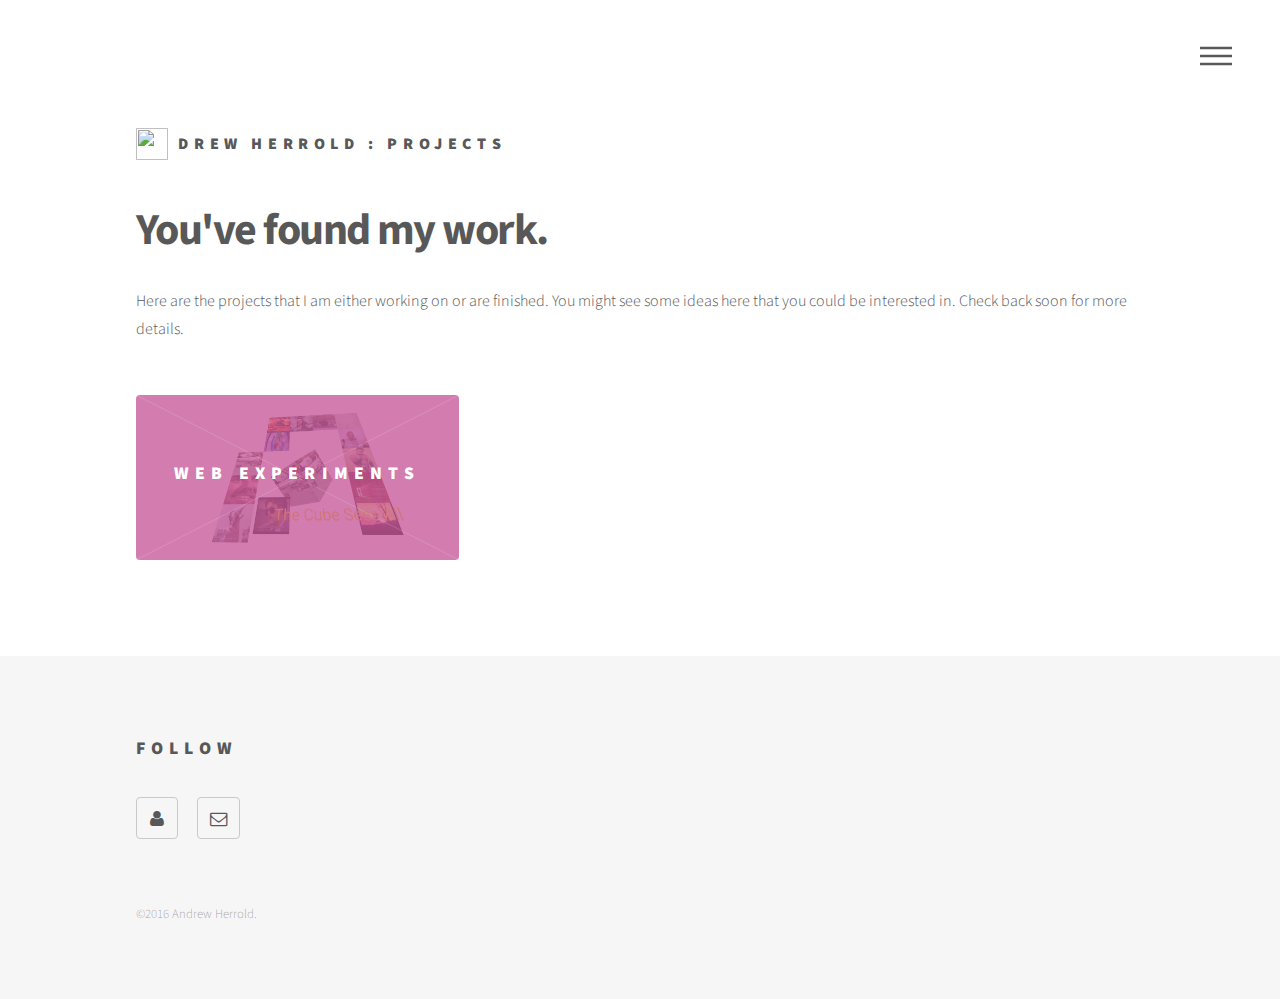
==== commit d730748e: "PWA add" ====
--- a/Projects/index.html
+++ b/Projects/index.html
@@ -47,7 +47,7 @@
 							<li><a href="../placeholder.html">Project Zinc</a></li>
 							<li><a href="../placeholder.html">Project Emerald</a></li>
 							
-							<li><a href="/Projects/BrokenThings/BrokenThings.html">Failed and Broken Things</a><li>
+							<li><a href="/Projects/BrokenThings/BrokenThings.html">Web Experiments</a><li>
 							
 							
 						</ul>
@@ -77,9 +77,9 @@
 										<img src="../images/pic02.jpg" alt="" />
 									</span>
 									<a href="../placeholder.html">
-										<h2>Project Zinc</h2>
-										<div class="content">
-											<p>Tanks, combos, and Paper Mario.</p>
+										<h2>Project Amethyst</h2>
+										<div class="content">
+											<p></p>
 										</div>
 									</a>
 								</article>
@@ -99,9 +99,9 @@
 										<img src="/Projects/BrokenThings/images/canvas.png" alt="" />
 									</span>
 									<a href="/Projects/BrokenThings/BrokenThings.html">
-										<h2>Broken Things</h2>
-										<div class="content">
-											<p>Abandon hope, ye who enter here. My small projects.</p>
+										<h2>Web Experiments</h2>
+										<div class="content">
+											<p>Small projects exploring different interative web technologies like Progressive Web Apps (PWAs) and WebVR.</p>
 										</div>
 									</a>
 								</article>
